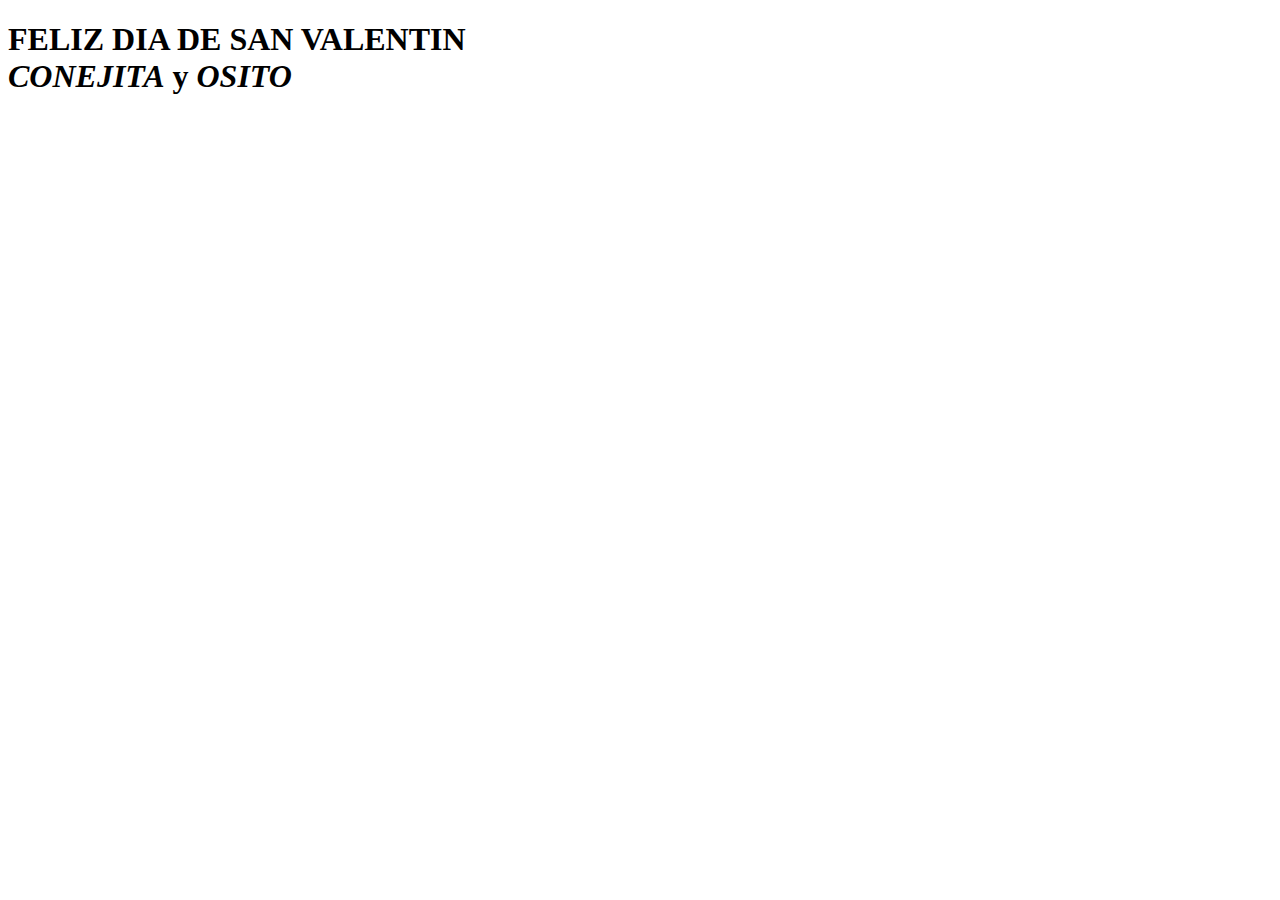
==== Para mi niña/14febrero2024/index.html @ 05421e5b "Create index.html" ====
<!DOCTYPE html>
<html lang="en">
    <head>
        <meta charset="UTF-8">
        <meta http-equiv="X-UA-Compatible" content="IE=edge">
        <meta name="viewport" content="width=device-width, initial-scale=1.0">
        <title>Para Lily</title>
        <link rel="stylesheet" href="css/estilos.css">
    </head>
    <body>
        <div id="center">
            <div id="letter-top"></div>
            <div id="letter"></div>
            <div id="letter-inside">
                <h1>FELIZ DIA DE SAN VALENTIN<br> <em>CONEJITA</em> y <em>OSITO</em></h1>
            </div>
            <div id ='letter-top-triangle'></div>
            <div id ='letter-top-triangle2'></div>
        </div>
        <div class='heart one'></div>
        <div class='heart two'></div>
        <div class='heart three'></div>
        <div class='heart four'></div>
        <div class='heart five'></div>
        <div class='heart six'></div>
        <div class='heart one'></div>
        <div class='heart two'></div>
        <div class='heart three'></div>
        <div class='heart four'></div>
        <div class='heart five'></div>
        <div class='heart six'></div>
        <div class='heart one'></div>
        <div class='heart two'></div>
        <div class='heart three'></div>
        <div class='heart four'></div>
        <div class='heart five'></div>
        <div class='heart six'></div>
        <div class='heart one'></div>
        <div class='heart two'></div>
        <div class='heart three'></div>
        <div class='heart four'></div>
        <div class='heart five'></div>
        <div class='heart six'></div>
    </body>
</html>
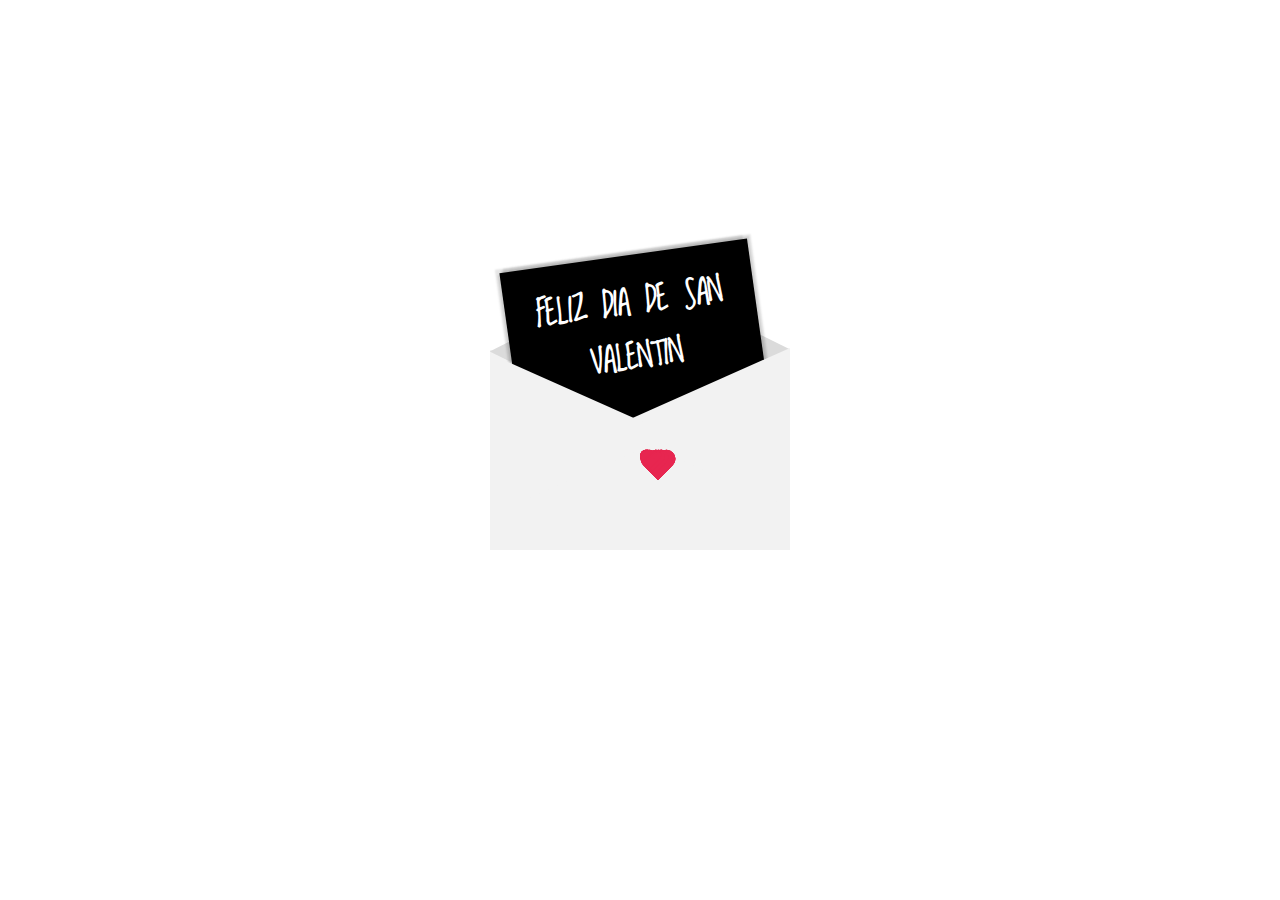
==== commit 3cf1bcc3: "Update index.html" ====
--- a/Para mi niña/14febrero2024/index.html
+++ b/Para mi niña/14febrero2024/index.html
@@ -12,7 +12,7 @@
             <div id="letter-top"></div>
             <div id="letter"></div>
             <div id="letter-inside">
-                <h1>FELIZ DIA DE SAN VALENTIN<br> <em>CONEJITA</em> y <em>OSITO</em></h1>
+                <h1>FELIZ DIA DE SAN VALENTIN</h1>
             </div>
             <div id ='letter-top-triangle'></div>
             <div id ='letter-top-triangle2'></div>
--- a/Para mi niña/14febrero2024/css/estilos.css
+++ b/Para mi niña/14febrero2024/css/estilos.css
@@ -0,0 +1,139 @@
+@import url(https://fonts.googleapis.com/css?family=Loved+by+the+King);
+#center {
+    position: absolute;
+    top: 50%;
+    left: 50%;
+    transform: translate(-50%,-50%);
+}
+h1 {
+    font-family: 'Loved by the King', cursive;
+    text-align: center; 
+    font-size: 2em;
+    color: white;
+}
+em {
+    color: #E72650;
+}
+#letter{
+    background-color: #f2f2f2;
+    width: 300px;
+    height: 200px;
+}
+#letter-top {
+    position: absolute;
+    background-color: #dbdbdb;
+    width: 210px;
+    height: 215px;
+    top: -107px;
+    left: 45px;
+    border-top-left-radius: 20px;
+    transform: scale(1, .5) rotate(45deg);
+    z-index:1;
+}
+#letter-top-triangle {
+    position: absolute;
+    top: -12px;
+    width: 0;
+    height: 0;
+    left: 130px;
+    border-left: 80px solid transparent;
+    border-right: 80px solid transparent;
+    border-bottom: 180px solid #f2f2f2;
+    transform: rotate(-90deg);
+    z-index:3;
+}
+#letter-top-triangle2 {
+    position: absolute;
+    top: -5px;
+    width: 0;
+    height: 0;
+    left: 12px;
+    border-left: 80px solid transparent;
+    border-right: 80px solid transparent;
+    border-bottom: 180px solid #f2f2f2;
+    transform: rotate(90deg);
+    z-index:3;
+}
+#letter-inside {
+    background: rgb(0, 0, 0);
+    top: -95px;
+    height: 170px;
+    width: 250px;
+    left: 20px;
+    box-shadow: 
+        2px -2px 2px rgba(0, 0, 0, 0.1),
+        -2px 2px 2px rgba(0, 0, 0, 0.1),
+        4px -4px 2px rgba(0, 0, 0, 0.1),
+        -4px -4px 2px rgba(0, 0, 0, 0.1);
+    position: absolute;
+    transform: rotate(-8deg);
+    z-index:2;
+}
+.heart {
+    position: absolute;
+    top: 50%;
+    left: 50%;
+    transform: translate(-50%,-50%);
+}
+.heart:before,.heart:after {
+    position: absolute;
+    content: "";
+    left: 18px;
+    top: 0px;
+    width: 18px;
+    height: 30px;
+    background: #E72650;
+    border-radius: 30px 30px 0 0;
+    transform: rotate(-45deg);
+    transform-origin: 0 100%;
+}
+.heart:after {
+    left: 0;
+    transform: rotate(45deg);
+    transform-origin :100% 100%;
+}
+.one {
+    transform: scale(0.8);
+    opacity: 0.6;
+    animation: up 15s linear infinite, side 6s ease-in-out infinite alternate;
+}
+.two {
+    transform: scale(0.6);
+    opacity: 0.9;
+    animation: up 25s linear infinite, side 5s ease-in-out infinite alternate;
+}
+.three {
+    transform: scale(0.8);
+    opacity: 0.8;
+    animation: up 20s linear infinite, side 4s ease-in-out infinite alternate;
+}
+.four {
+    transform: scale(0.7);
+    opacity: 0.9;
+    animation: up 18s linear infinite, side 2s ease-in-out infinite alternate;
+}
+.five {
+    transform: scale(0.6);
+    opacity: 0.3; 
+    animation: up 7s linear infinite, side 1s ease-in-out infinite alternate;
+}
+.six {
+    opacity: 0.8; 
+    animation: up 10s linear infinite, side 7s ease-in-out infinite alternate;
+}
+@keyframes up {     
+    0% { 
+        top: 300px;
+    }
+    100% { 
+        top: -500px;
+    }
+}
+@keyframes side {
+    0% {
+        margin-left: 0px;
+    }
+    100% {
+        margin-left: 50px;
+    }
+}
